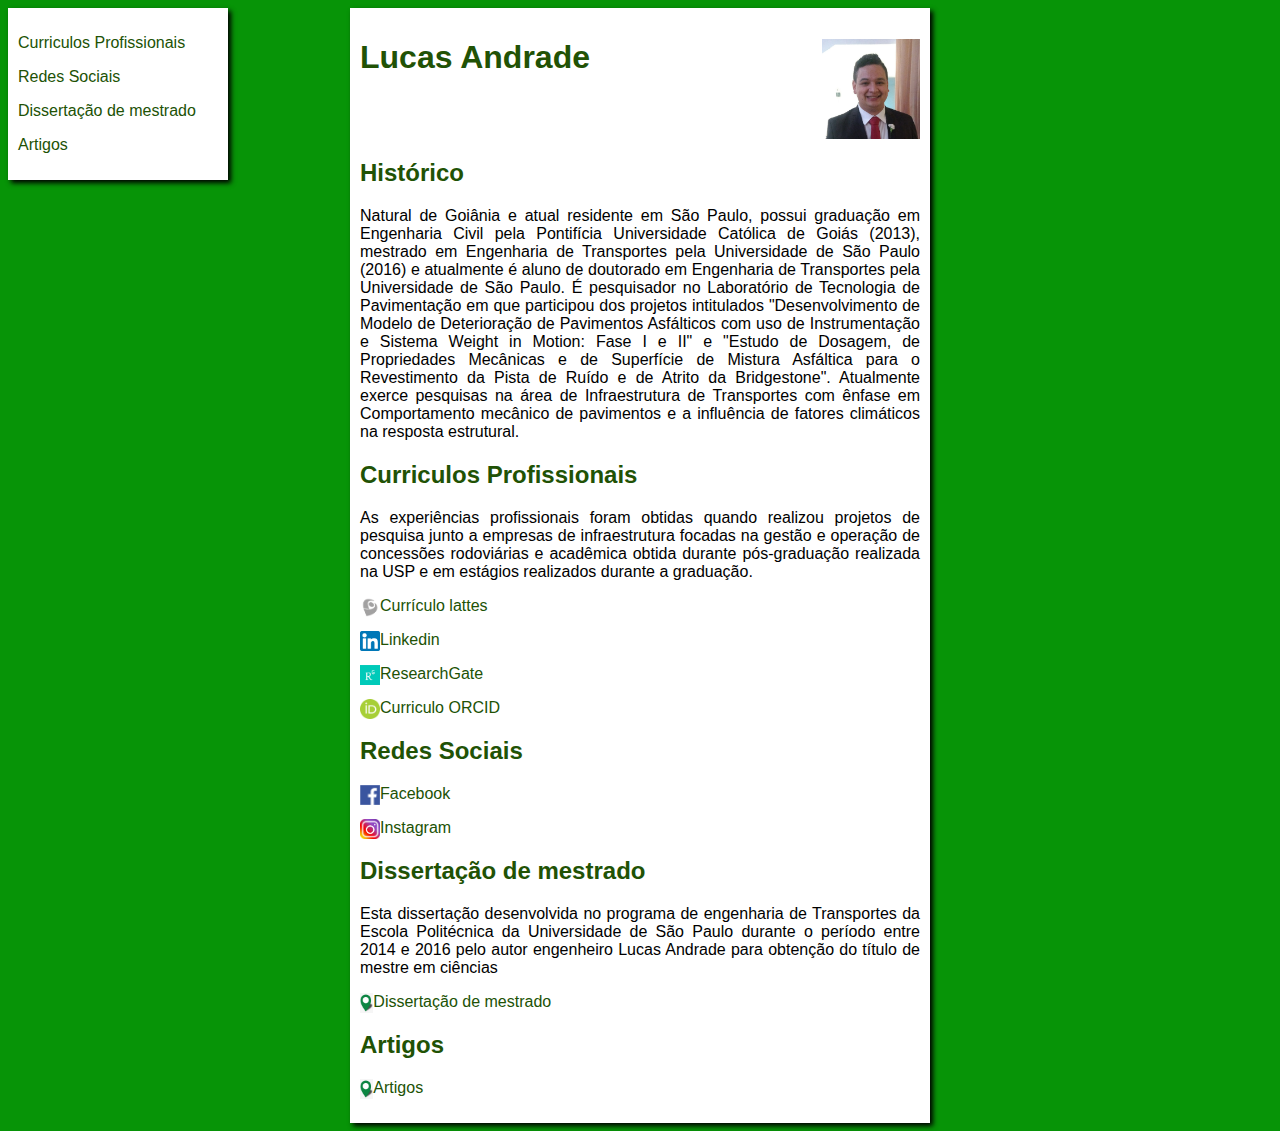
==== index.html @ 347d27dc "Update index.html" ====
<!DOCTYPE html>
<html lang="pt-br">
<head>
    <meta charset="UTF-8">
    <meta name="viewport" content="width=device-width, initial-scale=1.0">
    <title>Portfolio Lucas Andrade</title>
    <link rel="stylesheet" href="estilo/style.css">
</head>
<body>
    <div class="menu_lateral">
        <a href="index.html"><p>Curriculos Profissionais</p></a>
        <a href="index.html"><p>Redes Sociais</p></a>
        <a href="Dissertacao.html"><p>Dissertação de mestrado</p></a>
        <a href="artigos.html"><p>Artigos</p></a>
    </div>
    <main>
        <header>
            <img class="foto" src="imagens/Lucas_Andrade.png" alt="Lucas_Andrade">
            <h1>Lucas Andrade</h1>
        </header>
        <article>
            <h2>Histórico</h2>
            <p class="formatado">Natural de Goiânia e atual residente em São Paulo, possui graduação em Engenharia Civil pela Pontifícia Universidade Católica de Goiás (2013), mestrado em Engenharia de Transportes pela Universidade de São Paulo (2016) e atualmente é aluno de doutorado em Engenharia de Transportes pela Universidade de São Paulo. É pesquisador no Laboratório de Tecnologia de Pavimentação em que participou dos projetos intitulados "Desenvolvimento de Modelo de Deterioração de Pavimentos Asfálticos com uso de Instrumentação e Sistema Weight in Motion: Fase I e II" e "Estudo de Dosagem, de Propriedades Mecânicas e de Superfície de Mistura Asfáltica para o Revestimento da Pista de Ruído e de Atrito da Bridgestone". Atualmente exerce pesquisas na área de Infraestrutura de Transportes com ênfase em Comportamento mecânico de pavimentos e a influência de fatores climáticos na resposta estrutural.</p>
        </article>
        <article>
            <h2>Curriculos Profissionais</h2>
            <p class="formatado">As experiências profissionais foram obtidas quando realizou projetos de pesquisa junto a empresas de infraestrutura focadas na gestão e operação de concessões rodoviárias e acadêmica obtida durante pós-graduação realizada na USP e em estágios realizados durante a graduação.</p>
            <a href="http://lattes.cnpq.br/5781406883303178"><img class="logo" src="imagens/lattes-logo.png" alt="lattes"><p>Currículo lattes</p></a>
            <a href="https://www.linkedin.com/in/lucas-rodrigues-de-andrade/"><img class="logo" src="imagens/linkedin-logo.png" alt="linkedin"><p>Linkedin</p></a>
            <a href="https://www.researchgate.net/profile/Lucas_Andrade23"><img class="logo" src="imagens/researchgate-logo.png" alt="researchgate"><p>ResearchGate</p></a>
            <a href="https://orcid.org/0000-0002-8615-7118"><img class="logo" src="imagens/orcid-logo.png" alt="orcid"><p>Curriculo ORCID</p></a>
        </article>
        <article>
            <h2>Redes Sociais</h2>
            <article>
                <p class="formatado"></p>
                <a href="https://www.facebook.com/lucas.andrade.984349"><img class="logo" src="imagens/facebook-logo.png" alt="facebook"><p>Facebook</p></a>
                <a href="https://www.instagram.com/lucasandradego/"><img class="logo" src="imagens/instagram-logo.png" alt="instagram"><p>Instagram</p></a>
            </article>
        </article>
        <article>
            <a href="Dissertacao.html"><h2>Dissertação de mestrado</h2></a>
            <p class="formatado">Esta dissertação desenvolvida no programa de engenharia de Transportes da Escola Politécnica da Universidade de São Paulo durante o período entre 2014 e 2016 pelo autor engenheiro Lucas Andrade para obtenção do título de mestre em ciências</p>
            <a href="Dissertacao.html"><img class="logo" src="imagens/pin.png" alt="pin"><p>Dissertação de mestrado</p></a>
        </article>
        <article>
            <a href="artigos.html"><h2>Artigos</h2></a>
            <p class="formatado"></p>
            <a href="artigos.html"><img class="logo" src="imagens/pin.png" alt="pin"><p>Artigos</p></a>
        </article>
    </main>
</body>
</html>
---- estilo/style.css ----
* {
    font-family: Arial, Helvetica, sans-serif;
    font-size: 16px;
}

header {
    height:100px   
}

body {
    background-color: rgb(7, 148, 7);
}

main {
    background-color: white;
    width: 560px;
    margin: auto;
    padding: 10px;
    box-shadow: 3px 3px 5px black;
}

h1 {
    font-size: 2em;
    color: rgb(33, 82, 5);
}

h2 {
    font-size: 1.5em;
    color: rgb(33, 82, 5);
}

p.formatado{
    text-align: justify;
    text-justify: inter-word;
}

img.foto{
    max-width: 100px;
    max-height: 100px;
    float: right;
}

img.logo {
    float: left;
    max-width: 20px;
    max-height: 20px;
    width: auto;
    height: auto;
}

div.menu_lateral{
    background-color: white;
    float: left;
    text-align: left;
    width: 200px;
    margin: auto;
    padding: 10px;
    box-shadow: 3px 3px 5px black; 
}

a {
    text-decoration: none;
    font-size: bold;
    color: rgb(33, 82, 5);
}

a:hover {
    text-decoration: underline;
    color:darkblue
}
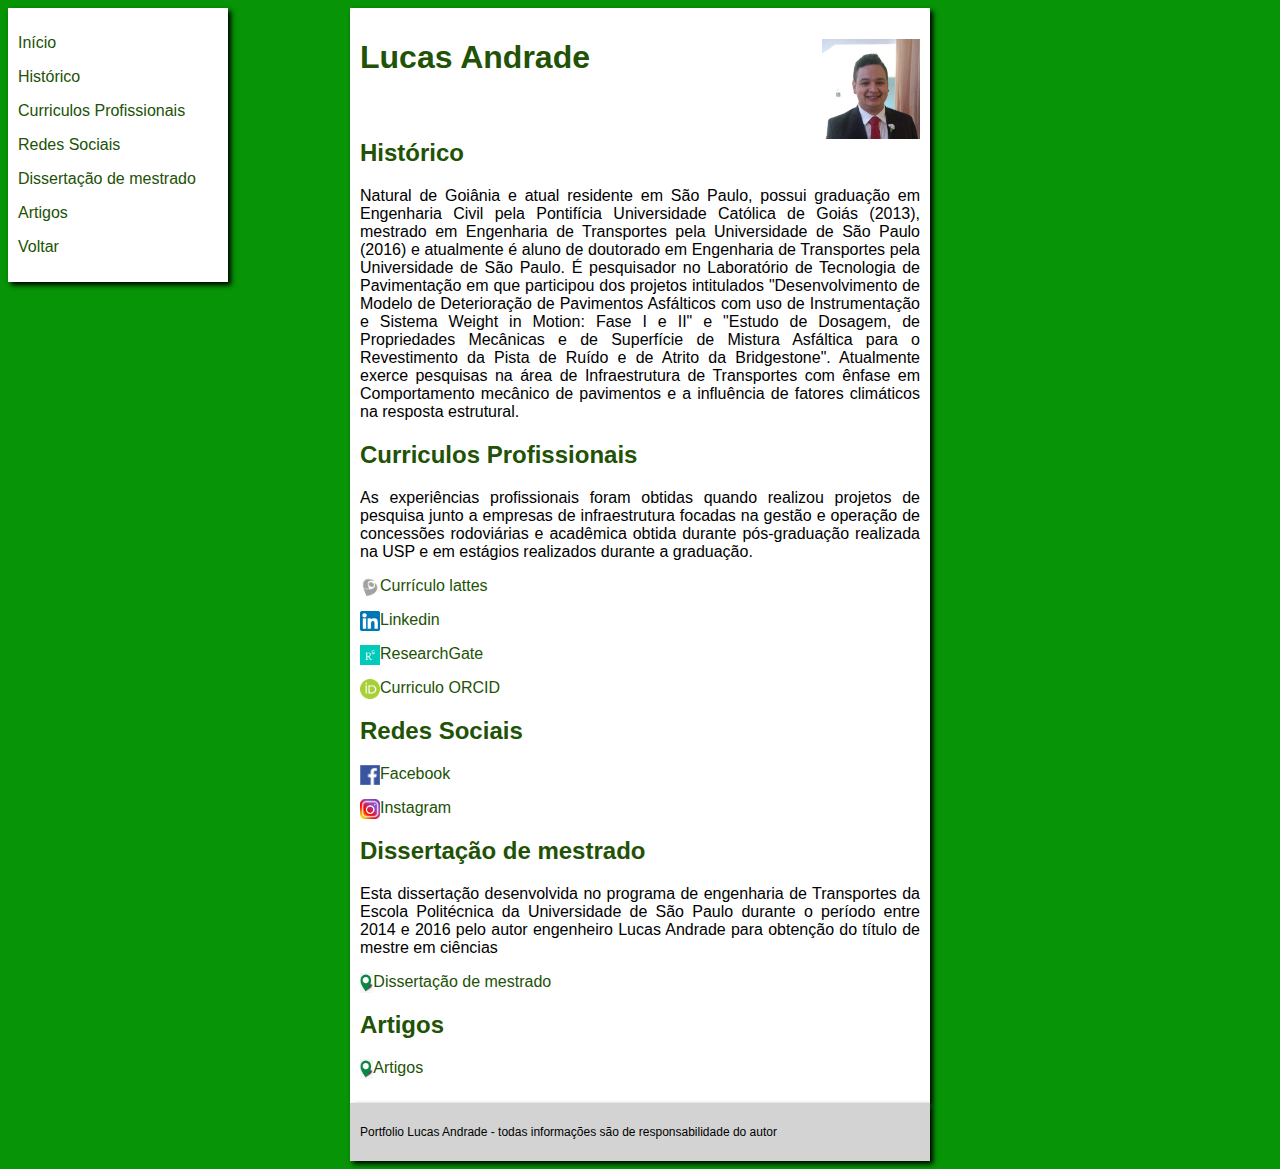
==== commit 3560c18b: "Atualizações" ====
--- a/index.html
+++ b/index.html
@@ -8,22 +8,25 @@
 </head>
 <body>
     <div class="menu_lateral">
-        <a href="index.html"><p>Curriculos Profissionais</p></a>
-        <a href="index.html"><p>Redes Sociais</p></a>
+        <a href="index.html"><p>Início</p></a>
+        <a href="#historico"><p>Histórico</p></a>
+        <a href="#curriculo"><p>Curriculos Profissionais</p></a>
+        <a href="#social"><p>Redes Sociais</p></a>
         <a href="Dissertacao.html"><p>Dissertação de mestrado</p></a>
         <a href="artigos.html"><p>Artigos</p></a>
+        <a href="index.html"><p>Voltar</p></a>
     </div>
     <main>
-        <header>
+        <header style="height:80px">
             <img class="foto" src="imagens/Lucas_Andrade.png" alt="Lucas_Andrade">
             <h1>Lucas Andrade</h1>
         </header>
         <article>
-            <h2>Histórico</h2>
+            <h2 id="historico">Histórico</h2>
             <p class="formatado">Natural de Goiânia e atual residente em São Paulo, possui graduação em Engenharia Civil pela Pontifícia Universidade Católica de Goiás (2013), mestrado em Engenharia de Transportes pela Universidade de São Paulo (2016) e atualmente é aluno de doutorado em Engenharia de Transportes pela Universidade de São Paulo. É pesquisador no Laboratório de Tecnologia de Pavimentação em que participou dos projetos intitulados "Desenvolvimento de Modelo de Deterioração de Pavimentos Asfálticos com uso de Instrumentação e Sistema Weight in Motion: Fase I e II" e "Estudo de Dosagem, de Propriedades Mecânicas e de Superfície de Mistura Asfáltica para o Revestimento da Pista de Ruído e de Atrito da Bridgestone". Atualmente exerce pesquisas na área de Infraestrutura de Transportes com ênfase em Comportamento mecânico de pavimentos e a influência de fatores climáticos na resposta estrutural.</p>
         </article>
         <article>
-            <h2>Curriculos Profissionais</h2>
+            <h2 id="curriculo">Curriculos Profissionais</h2>
             <p class="formatado">As experiências profissionais foram obtidas quando realizou projetos de pesquisa junto a empresas de infraestrutura focadas na gestão e operação de concessões rodoviárias e acadêmica obtida durante pós-graduação realizada na USP e em estágios realizados durante a graduação.</p>
             <a href="http://lattes.cnpq.br/5781406883303178"><img class="logo" src="imagens/lattes-logo.png" alt="lattes"><p>Currículo lattes</p></a>
             <a href="https://www.linkedin.com/in/lucas-rodrigues-de-andrade/"><img class="logo" src="imagens/linkedin-logo.png" alt="linkedin"><p>Linkedin</p></a>
@@ -31,7 +34,7 @@
             <a href="https://orcid.org/0000-0002-8615-7118"><img class="logo" src="imagens/orcid-logo.png" alt="orcid"><p>Curriculo ORCID</p></a>
         </article>
         <article>
-            <h2>Redes Sociais</h2>
+            <h2 id="social">Redes Sociais</h2>
             <article>
                 <p class="formatado"></p>
                 <a href="https://www.facebook.com/lucas.andrade.984349"><img class="logo" src="imagens/facebook-logo.png" alt="facebook"><p>Facebook</p></a>
@@ -49,5 +52,8 @@
             <a href="artigos.html"><img class="logo" src="imagens/pin.png" alt="pin"><p>Artigos</p></a>
         </article>
     </main>
+    <main class="direito">
+    <p class="direito">Portfolio Lucas Andrade - todas informações são de responsabilidade do autor</p>
+    </main>
 </body>
 </html>--- a/estilo/style.css
+++ b/estilo/style.css
@@ -4,7 +4,7 @@
 }
 
 header {
-    height:100px   
+    height:auto;
 }
 
 body {
@@ -19,6 +19,10 @@
     box-shadow: 3px 3px 5px black;
 }
 
+main.direito {
+    background-color:lightgray;
+}
+
 h1 {
     font-size: 2em;
     color: rgb(33, 82, 5);
@@ -29,12 +33,17 @@
     color: rgb(33, 82, 5);
 }
 
-p.formatado{
+p.formatado {
     text-align: justify;
     text-justify: inter-word;
 }
 
-img.foto{
+p.direito {
+    font-size: 12px;
+}
+
+
+img.foto {
     max-width: 100px;
     max-height: 100px;
     float: right;
@@ -48,7 +57,7 @@
     height: auto;
 }
 
-div.menu_lateral{
+div.menu_lateral {
     background-color: white;
     float: left;
     text-align: left;
@@ -66,5 +75,5 @@
 
 a:hover {
     text-decoration: underline;
-    color:darkblue
+    color:darkblue;
 }
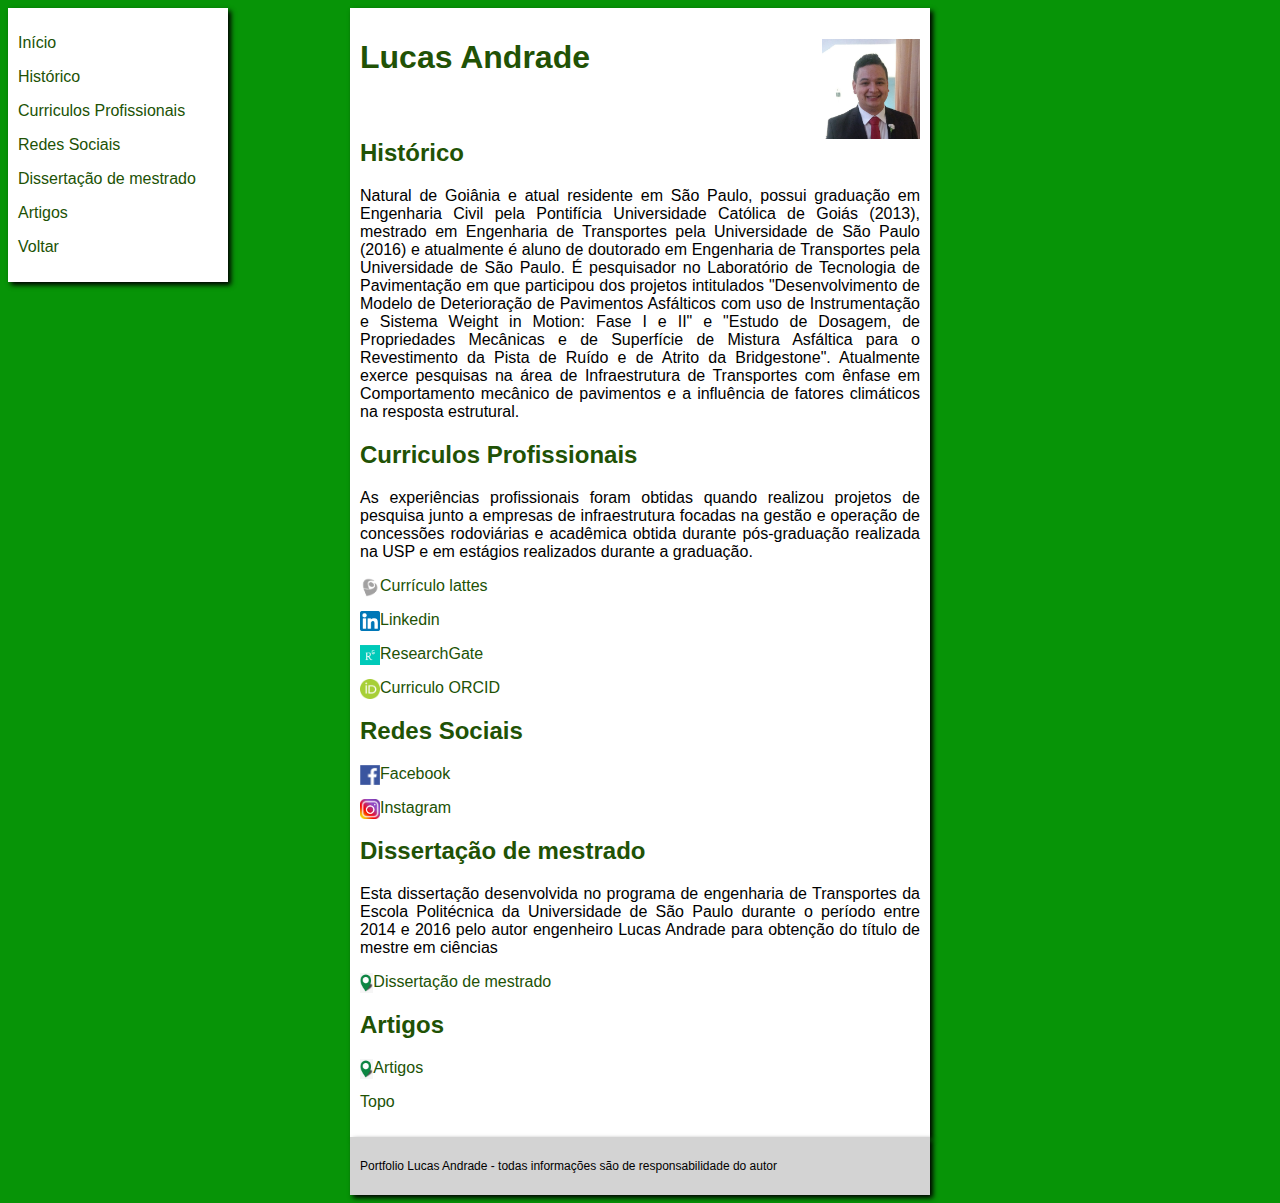
==== commit 092d2089: "atualizações" ====
--- a/index.html
+++ b/index.html
@@ -51,6 +51,7 @@
             <p class="formatado"></p>
             <a href="artigos.html"><img class="logo" src="imagens/pin.png" alt="pin"><p>Artigos</p></a>
         </article>
+        <a href="index.html"><p>Topo</p></a>
     </main>
     <main class="direito">
     <p class="direito">Portfolio Lucas Andrade - todas informações são de responsabilidade do autor</p>
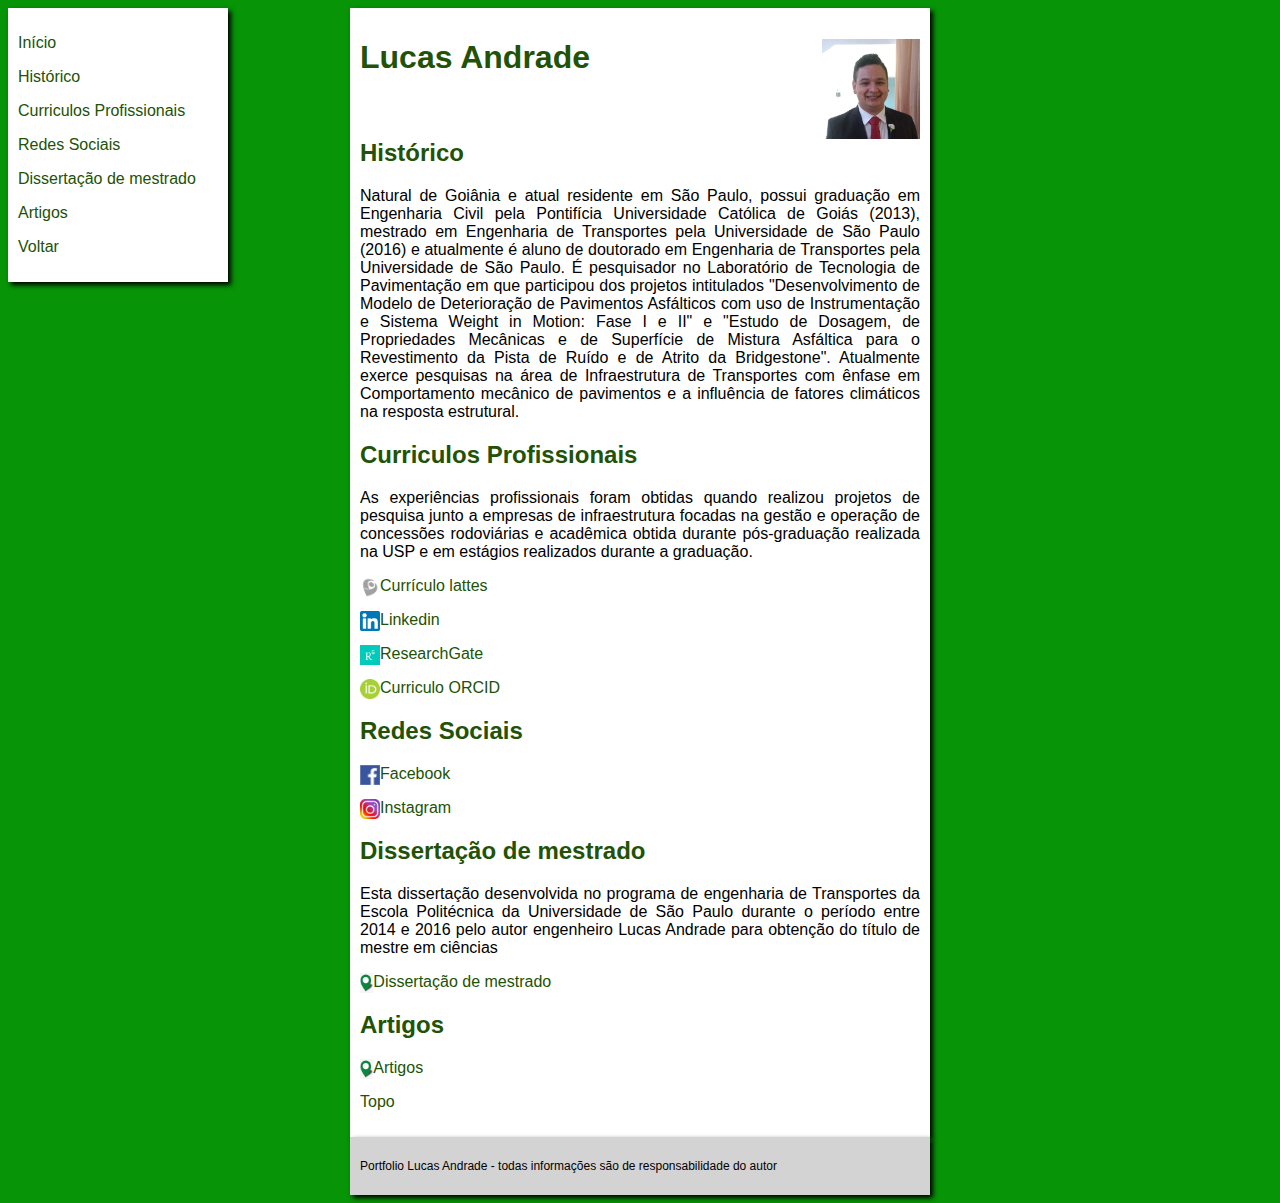
==== commit 32f6aa53: "Update index.html" ====
--- a/index.html
+++ b/index.html
@@ -38,7 +38,7 @@
             <article>
                 <p class="formatado"></p>
                 <a href="https://www.facebook.com/lucas.andrade.984349"><img class="logo" src="imagens/facebook-logo.png" alt="facebook"><p>Facebook</p></a>
-                <a href="https://www.instagram.com/lucasandradego/"><img class="logo" src="imagens/instagram-logo.png" alt="instagram"><p>Instagram</p></a>
+                <a href="https://www.instagram.com/lucasandradego/"><img class="logo" src="imagens/instagram-logo-200.png" alt="instagram"><p>Instagram</p></a>
             </article>
         </article>
         <article>
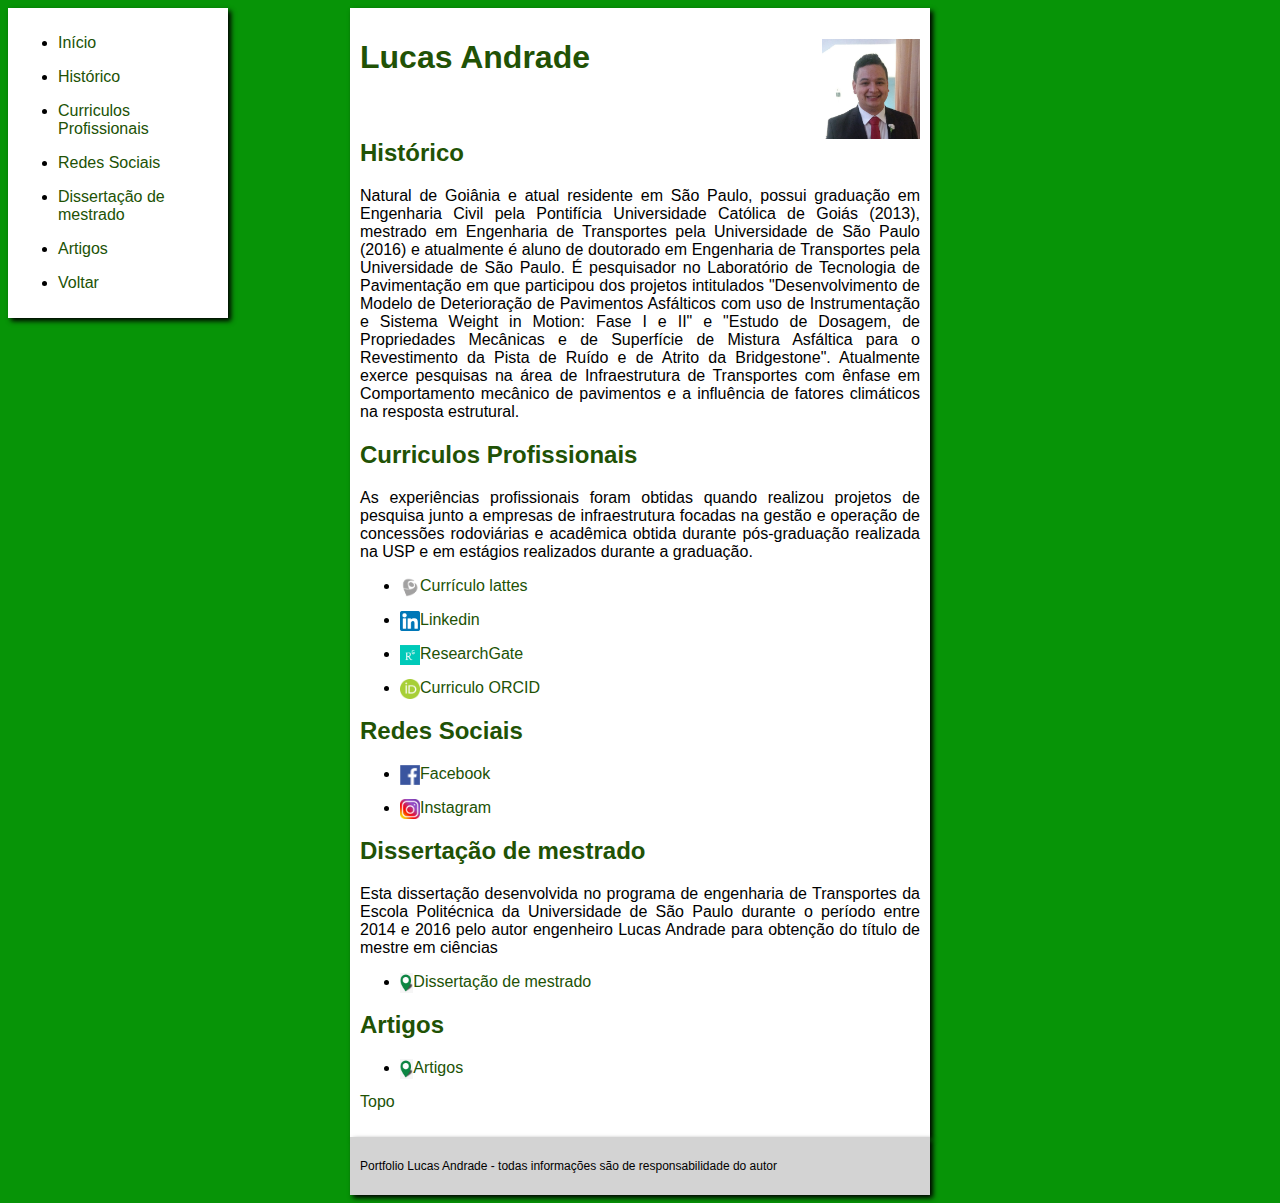
==== commit e89ab387: "Update index.html" ====
--- a/index.html
+++ b/index.html
@@ -3,18 +3,35 @@
 <head>
     <meta charset="UTF-8">
     <meta name="viewport" content="width=device-width, initial-scale=1.0">
+    <link rel="shortcut icon" href="imagens/person.ico" type="image/x-icon">
     <title>Portfolio Lucas Andrade</title>
     <link rel="stylesheet" href="estilo/style.css">
 </head>
 <body>
     <div class="menu_lateral">
-        <a href="index.html"><p>Início</p></a>
-        <a href="#historico"><p>Histórico</p></a>
-        <a href="#curriculo"><p>Curriculos Profissionais</p></a>
-        <a href="#social"><p>Redes Sociais</p></a>
-        <a href="Dissertacao.html"><p>Dissertação de mestrado</p></a>
-        <a href="artigos.html"><p>Artigos</p></a>
-        <a href="index.html"><p>Voltar</p></a>
+        <ul>
+            <li>
+                <a href="index.html"><p>Início</p></a>
+            </li>
+            <li>
+                <a href="#historico"><p>Histórico</p></a>
+            </li>
+            <li>
+                <a href="#curriculo"><p>Curriculos Profissionais</p></a>
+            </li>
+            <li>
+                <a href="#social"><p>Redes Sociais</p></a>
+            </li>
+            <li>
+                <a href="Dissertacao.html"><p>Dissertação de mestrado</p></a>
+            </li>
+            <li>
+                <a href="artigos.html"><p>Artigos</p></a>
+            </li>
+            <li>
+                <a href="index.html"><p>Voltar</p></a>
+            </li>
+        </ul>
     </div>
     <main>
         <header style="height:80px">
@@ -28,28 +45,51 @@
         <article>
             <h2 id="curriculo">Curriculos Profissionais</h2>
             <p class="formatado">As experiências profissionais foram obtidas quando realizou projetos de pesquisa junto a empresas de infraestrutura focadas na gestão e operação de concessões rodoviárias e acadêmica obtida durante pós-graduação realizada na USP e em estágios realizados durante a graduação.</p>
-            <a href="http://lattes.cnpq.br/5781406883303178"><img class="logo" src="imagens/lattes-logo.png" alt="lattes"><p>Currículo lattes</p></a>
-            <a href="https://www.linkedin.com/in/lucas-rodrigues-de-andrade/"><img class="logo" src="imagens/linkedin-logo.png" alt="linkedin"><p>Linkedin</p></a>
-            <a href="https://www.researchgate.net/profile/Lucas_Andrade23"><img class="logo" src="imagens/researchgate-logo.png" alt="researchgate"><p>ResearchGate</p></a>
-            <a href="https://orcid.org/0000-0002-8615-7118"><img class="logo" src="imagens/orcid-logo.png" alt="orcid"><p>Curriculo ORCID</p></a>
+            <ul>
+                <li>
+                    <a href="http://lattes.cnpq.br/5781406883303178"><img class="logo" src="imagens/lattes-logo.png" alt="lattes"><p>Currículo lattes</p></a>
+                </li>
+                <li><a href="https://www.linkedin.com/in/lucas-rodrigues-de-andrade/"><img class="logo" src="imagens/linkedin-logo.png" alt="linkedin"><p>Linkedin</p></a>
+                </li>
+                <li>
+                    <a href="https://www.researchgate.net/profile/Lucas_Andrade23"><img class="logo" src="imagens/researchgate-logo.png" alt="researchgate"><p>ResearchGate</p></a>
+                </li>
+                <li>
+                    <a href="https://orcid.org/0000-0002-8615-7118"><img class="logo" src="imagens/orcid-logo.png" alt="orcid"><p>Curriculo ORCID</p></a>
+                </li>
+            </ul>
         </article>
         <article>
             <h2 id="social">Redes Sociais</h2>
             <article>
                 <p class="formatado"></p>
-                <a href="https://www.facebook.com/lucas.andrade.984349"><img class="logo" src="imagens/facebook-logo.png" alt="facebook"><p>Facebook</p></a>
-                <a href="https://www.instagram.com/lucasandradego/"><img class="logo" src="imagens/instagram-logo-200.png" alt="instagram"><p>Instagram</p></a>
+                <ul>
+                    <li>                
+                        <a href="https://www.facebook.com/lucas.andrade.984349"><img class="logo" src="imagens/facebook-logo.png" alt="facebook"><p>Facebook</p></a>
+                    </li>
+                    <li>
+                        <a href="https://www.instagram.com/lucasandradego/"><img class="logo" src="imagens/instagram-logo-200.png" alt="instagram"><p>Instagram</p></a>
+                    </li>
+                </ul>
             </article>
         </article>
         <article>
             <a href="Dissertacao.html"><h2>Dissertação de mestrado</h2></a>
             <p class="formatado">Esta dissertação desenvolvida no programa de engenharia de Transportes da Escola Politécnica da Universidade de São Paulo durante o período entre 2014 e 2016 pelo autor engenheiro Lucas Andrade para obtenção do título de mestre em ciências</p>
-            <a href="Dissertacao.html"><img class="logo" src="imagens/pin.png" alt="pin"><p>Dissertação de mestrado</p></a>
+            <ul>
+                <li>
+                    <a href="Dissertacao.html"><img class="logo" src="imagens/pin.png" alt="pin"><p>Dissertação de mestrado</p></a>
+                </li>
+            </ul>
         </article>
         <article>
             <a href="artigos.html"><h2>Artigos</h2></a>
             <p class="formatado"></p>
-            <a href="artigos.html"><img class="logo" src="imagens/pin.png" alt="pin"><p>Artigos</p></a>
+            <ul>
+                <li>
+                    <a href="artigos.html"><img class="logo" src="imagens/pin.png" alt="pin"><p>Artigos</p></a>
+                </li>
+            </ul>
         </article>
         <a href="index.html"><p>Topo</p></a>
     </main>
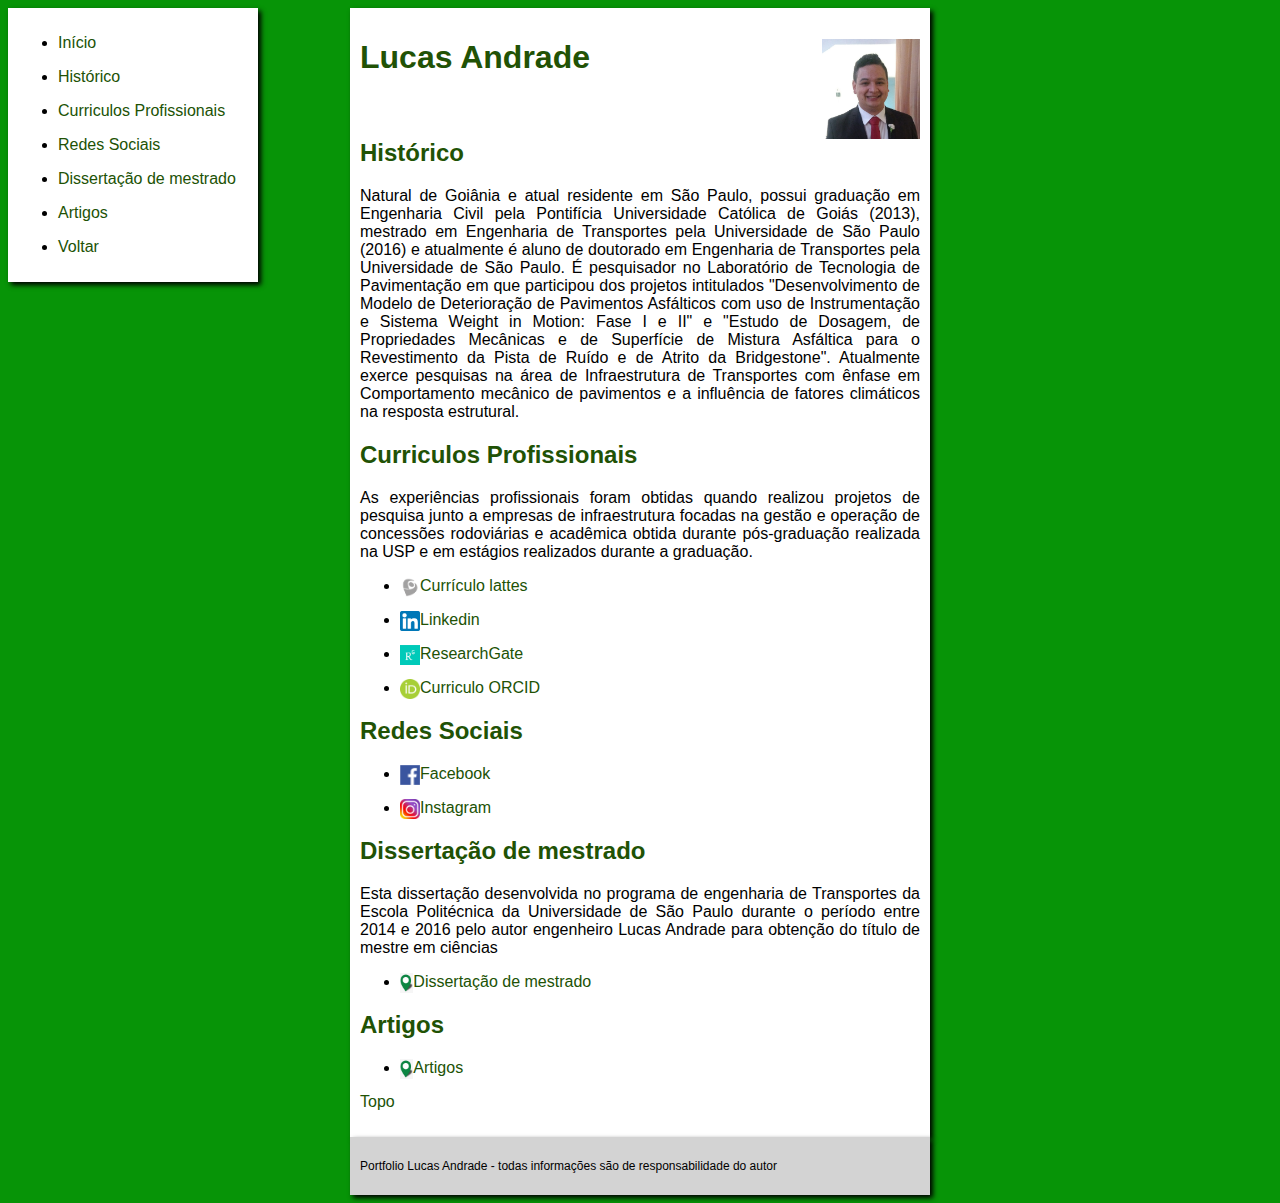
==== commit 40f21dad: "Update index.html" ====
--- a/index.html
+++ b/index.html
@@ -47,15 +47,15 @@
             <p class="formatado">As experiências profissionais foram obtidas quando realizou projetos de pesquisa junto a empresas de infraestrutura focadas na gestão e operação de concessões rodoviárias e acadêmica obtida durante pós-graduação realizada na USP e em estágios realizados durante a graduação.</p>
             <ul>
                 <li>
-                    <a href="http://lattes.cnpq.br/5781406883303178"><img class="logo" src="imagens/lattes-logo.png" alt="lattes"><p>Currículo lattes</p></a>
+                    <a href="http://lattes.cnpq.br/5781406883303178" target="_blank" rel="external"><img class="logo" src="imagens/lattes-logo.png" alt="lattes"><p>Currículo lattes</p></a>
                 </li>
-                <li><a href="https://www.linkedin.com/in/lucas-rodrigues-de-andrade/"><img class="logo" src="imagens/linkedin-logo.png" alt="linkedin"><p>Linkedin</p></a>
+                <li><a href="https://www.linkedin.com/in/lucas-rodrigues-de-andrade/" target="_blank" rel="external"><img class="logo" src="imagens/linkedin-logo.png" alt="linkedin"><p>Linkedin</p></a>
                 </li>
                 <li>
-                    <a href="https://www.researchgate.net/profile/Lucas_Andrade23"><img class="logo" src="imagens/researchgate-logo.png" alt="researchgate"><p>ResearchGate</p></a>
+                    <a href="https://www.researchgate.net/profile/Lucas_Andrade23" target="_blank" rel="external"><img class="logo" src="imagens/researchgate-logo.png" alt="researchgate"><p>ResearchGate</p></a>
                 </li>
                 <li>
-                    <a href="https://orcid.org/0000-0002-8615-7118"><img class="logo" src="imagens/orcid-logo.png" alt="orcid"><p>Curriculo ORCID</p></a>
+                    <a href="https://orcid.org/0000-0002-8615-7118" target="_blank" rel="external"><img class="logo" src="imagens/orcid-logo.png" alt="orcid"><p>Curriculo ORCID</p></a>
                 </li>
             </ul>
         </article>
@@ -65,10 +65,10 @@
                 <p class="formatado"></p>
                 <ul>
                     <li>                
-                        <a href="https://www.facebook.com/lucas.andrade.984349"><img class="logo" src="imagens/facebook-logo.png" alt="facebook"><p>Facebook</p></a>
+                        <a href="https://www.facebook.com/lucas.andrade.984349" target="_blank" rel="external"><img class="logo" src="imagens/facebook-logo.png" alt="facebook"><p>Facebook</p></a>
                     </li>
                     <li>
-                        <a href="https://www.instagram.com/lucasandradego/"><img class="logo" src="imagens/instagram-logo-200.png" alt="instagram"><p>Instagram</p></a>
+                        <a href="https://www.instagram.com/lucasandradego/" target="_blank" rel="external"><img class="logo" src="imagens/instagram-logo-200.png" alt="instagram"><p>Instagram</p></a>
                     </li>
                 </ul>
             </article>
--- a/estilo/style.css
+++ b/estilo/style.css
@@ -61,7 +61,7 @@
     background-color: white;
     float: left;
     text-align: left;
-    width: 200px;
+    width: 230px;
     margin: auto;
     padding: 10px;
     box-shadow: 3px 3px 5px black; 
